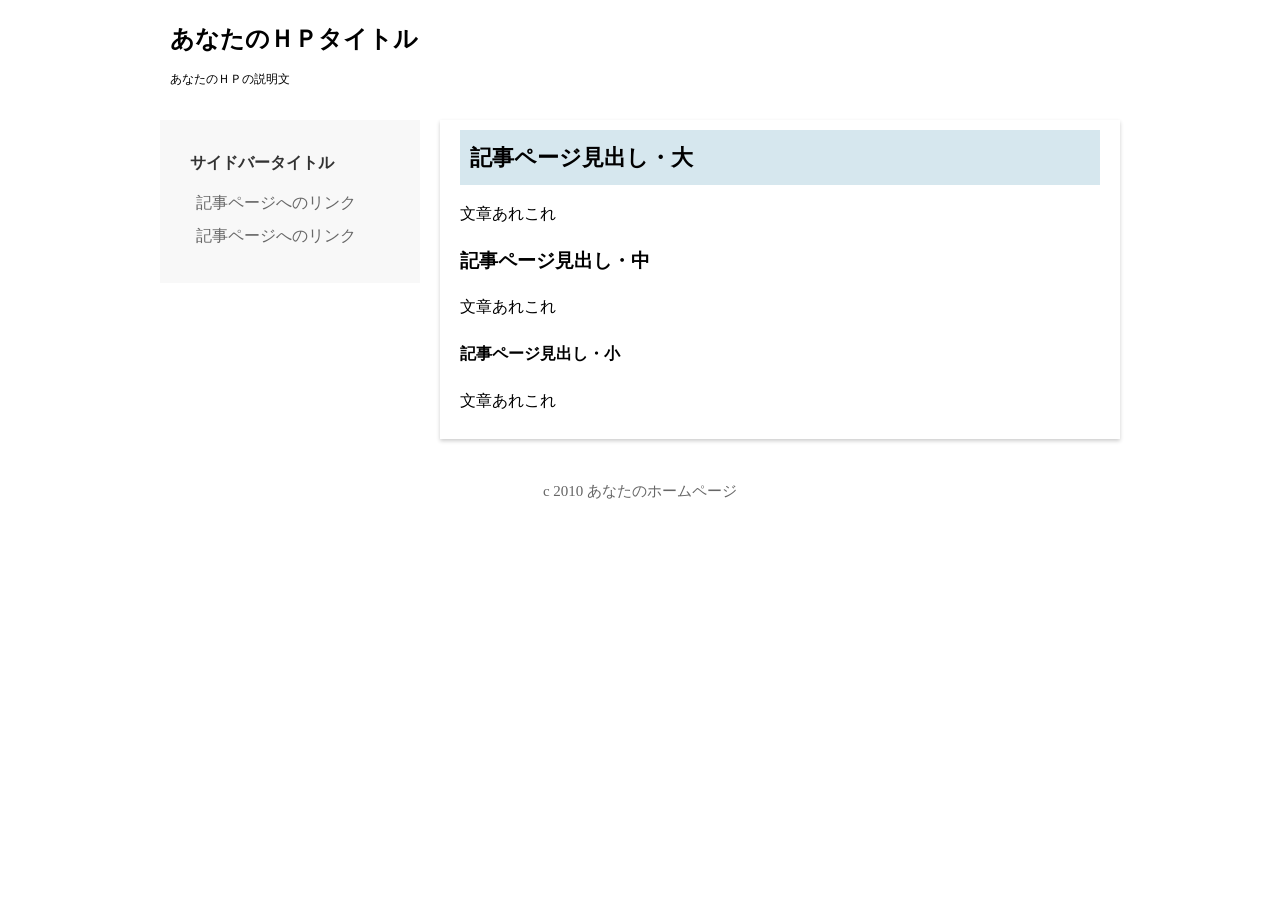
==== index.html @ 6ff4cca6 "Add files via upload" ====
﻿<!DOCTYPE html>
<html lang="ja">
<head>
<meta charset="utf-8">
<title>あなたのＨＰタイトル</title>
<meta name="keywords" content="ページのキーワードA,B,C">
<meta name="description" content="ページの説明">
<meta name="viewport" content="width=device-width, initial-scale=1">
<link rel="stylesheet" href="style.css">
</head>
<body>
<div id="outer">
<header>
<div class="header-inner">
<h1>あなたのＨＰタイトル</h1>
<p>あなたのＨＰの説明文</p>
</div>
</header>
<div id="content">
<div class="inner">
<h2>記事ページ見出し・大</h2>
<p>文章あれこれ</p>
<h3>記事ページ見出し・中</h3>
<p>文章あれこれ</p>
<h4>記事ページ見出し・小</h4>
<p>文章あれこれ</p>
</div>
<aside>
<div class="left-title">サイドバータイトル</div>
<div class="link">
<ul>
<li>記事ページへのリンク</li>
<li>記事ページへのリンク</li>
</ul>
</div>
</aside>
</div>
<footer>c 2010 あなたのホームページ</footer>
</div>
</body>
</html>
---- style.css ----
﻿@charset "UTF-8";
body {
	margin: 0;
	padding: 0;
	line-height: 1.6;
	background: #fff;
	background-size: 40px 40px;
}
#outer {
	margin: 0 auto;
	width: 1000px;
	background-color: #fff;
}
header {
	height: 80px;
	padding: 20px 30px;
}
.header-inner {
	padding: 0;
	font-size: 12px;
}
h1 {
	font-size: 24px;
	margin: 0;
	padding: 0;
}
h1 a {
	color: #000;
	text-decoration: none;
}
h1 a:hover {
	text-decoration: underline;
}
h2 {
	font-size: 22px;
	margin: 0;
	padding: 10px;
	background-color: #D6E7EE;
}
h2 a {
	text-decoration: none;
	color: #265699;
}
p {
	margin: 1em 0;
}
.aka {
	color: #B0231D;
	font-weight: bold;
}
img {
	max-width: 100%;
	height: auto;
	border: 0;
}
a {
	color: #094a94;
}
#content {
	padding: 0 20px;
}
#content::after {
	content: "";
	display: table;
	clear: both;
}
.inner {
	float: right;
	width: 640px;
	margin: 0;
	padding: 10px 20px;
	box-shadow: 0 2px 4px rgba(0, 0, 0, 0.2);
}
aside {
	padding: 20px;
	color: #676767;
	width: 220px;
	float: left;
	background-color: #f8f8f8;
}
.left-title {
	padding: 10px;
	font-weight: bold;
	color: #333;
}
.link {
	margin: 0;
	padding: 0 0 10px 0;
}
.link a {
	color: #094a94;
	text-decoration: none;
}
.link a:hover {
	text-decoration: underline;
}
ul {
	margin: 0 0 0 1em;
	padding: 0;
}
.link li {
	list-style: none;
	padding: 4px 0;
}
footer {
	text-align: center;
	color: #666;
	font-size: 15px;
	height: 100px;
	padding-top: 40px;
	clear: both;
}
blockquote {
	border: 1px solid #ccc;
	padding: 5px;
	margin: 10px;
}
@media (max-width: 768px) {
#outer {
	width: 100%;
	padding: 0;
}
#content {
	padding: 0 10px;
}
.inner, aside {
	float: none;
	width: 100%;
}
.inner {
	margin: 0;
	padding: 10px 0;
	box-shadow: none;
}
aside {
	padding: 10px 0;
}
.header-inner {
	font-size: 10px;
}
h1 {
	font-size: 20px;
}
h2 {
	font-size: 20px;
}
}
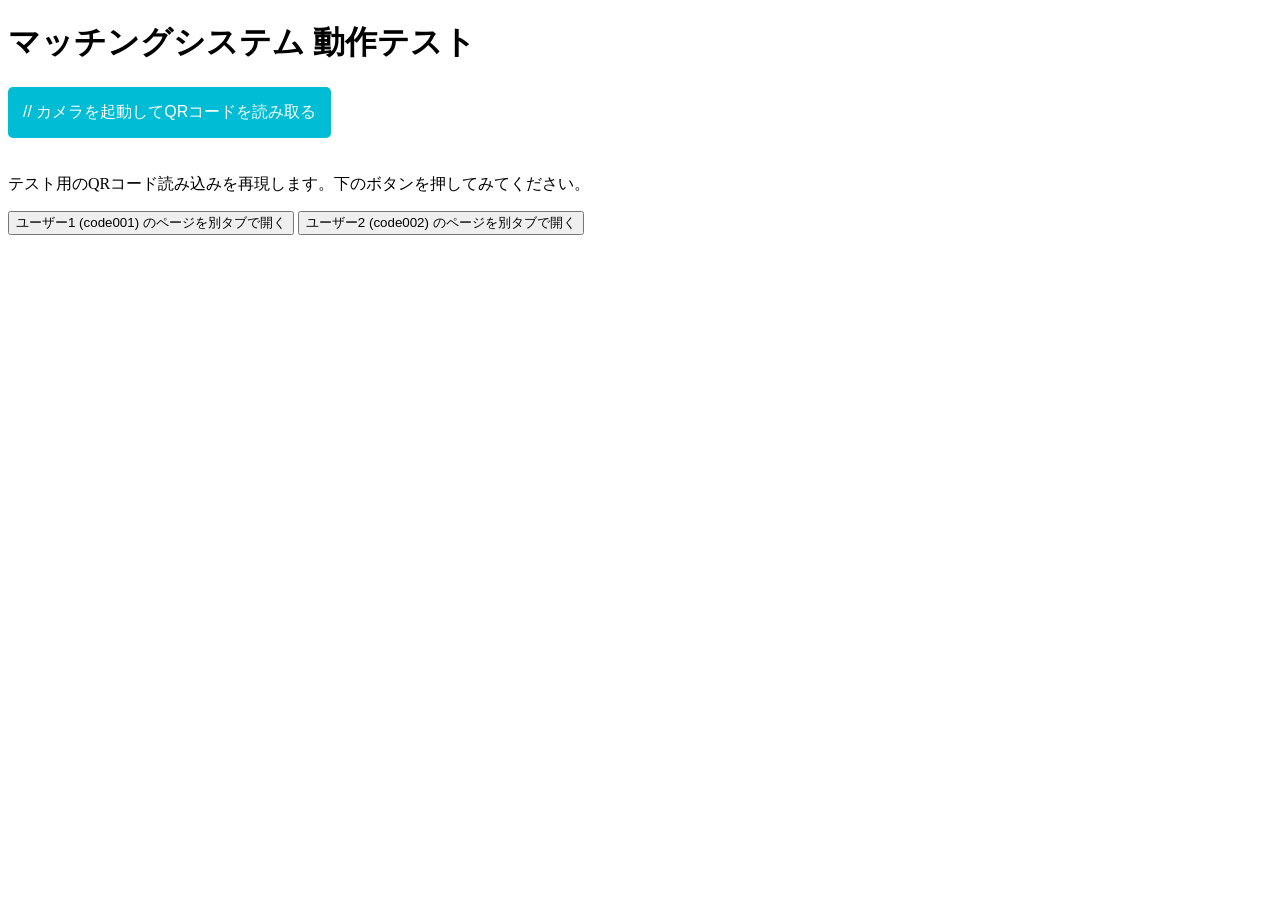
==== commit 7d720284: "Add files via upload" ====
--- a/index.html
+++ b/index.html
@@ -1,41 +1,27 @@
 ﻿<!DOCTYPE html>
 <html lang="ja">
 <head>
-<meta charset="utf-8">
-<title>あなたのＨＰタイトル</title>
-<meta name="keywords" content="ページのキーワードA,B,C">
-<meta name="description" content="ページの説明">
-<meta name="viewport" content="width=device-width, initial-scale=1">
-<link rel="stylesheet" href="style.css">
+    <meta charset="UTF-8">
+    <meta name="viewport" content="width=device-width, initial-scale=1.0">
+    <title>動作テスト画面</title>
 </head>
 <body>
-<div id="outer">
-<header>
-<div class="header-inner">
-<h1>あなたのＨＰタイトル</h1>
-<p>あなたのＨＰの説明文</p>
-</div>
-</header>
-<div id="content">
-<div class="inner">
-<h2>記事ページ見出し・大</h2>
-<p>文章あれこれ</p>
-<h3>記事ページ見出し・中</h3>
-<p>文章あれこれ</p>
-<h4>記事ページ見出し・小</h4>
-<p>文章あれこれ</p>
-</div>
-<aside>
-<div class="left-title">サイドバータイトル</div>
-<div class="link">
-<ul>
-<li>記事ページへのリンク</li>
-<li>記事ページへのリンク</li>
-</ul>
-</div>
-</aside>
-</div>
-<footer>c 2010 あなたのホームページ</footer>
-</div>
+    <h1>マッチングシステム 動作テスト</h1>
+    <button onclick="location.href='./scan.html'" style="padding: 15px; background: #00bcd4; color: white; border: none; border-radius: 5px; font-size: 16px; margin-bottom: 20px; cursor: pointer;">
+   	// カメラを起動してQRコードを読み取る
+	</button>
+    
+    <p>テスト用のQRコード読み込みを再現します。下のボタンを押してみてください。</p>
+    <button onclick="testScan('code001')">ユーザー1 (code001) のページを別タブで開く</button>
+    <button onclick="testScan('code002')">ユーザー2 (code002) のページを別タブで開く</button>
+
+    <script>
+        function testScan(code) {
+            // 本番環境では、これがQRコードから読み取ったURLになります
+            // 今回は別タブ（_blank）でパーソナルページ（仮）を開きます
+            const targetUrl = `./profile-view.html?code=${code}`;
+            window.open(targetUrl, '_blank');
+        }
+    </script>
 </body>
-</html>+</html>
